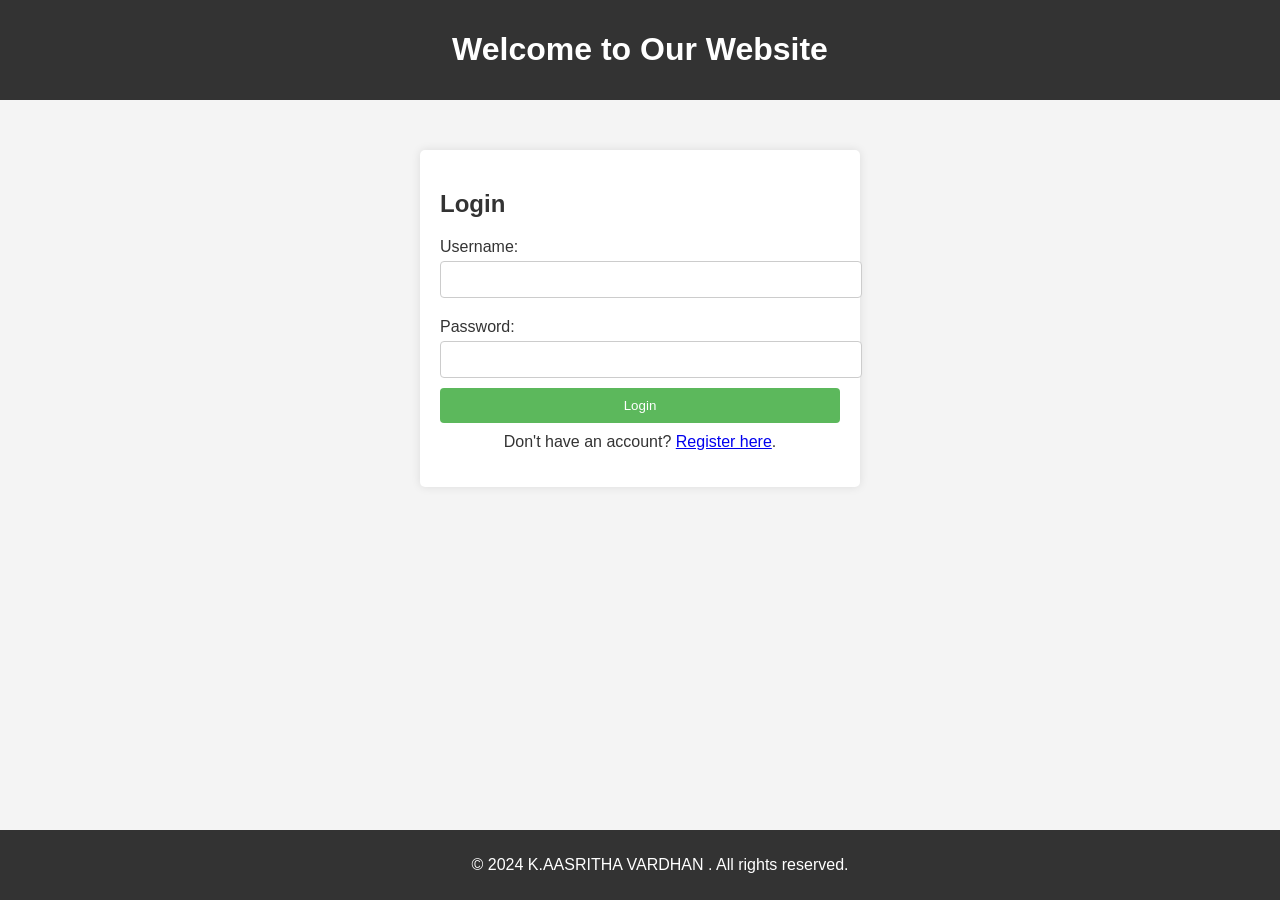
==== loginandregister.html @ 91cb99cf "Add files via upload" ====
<!DOCTYPE html>
<html lang="en">
<head>
    <meta charset="UTF-8">
    <meta name="viewport" content="width=device-width, initial-scale=1.0">
    <title>Login</title>
    <link rel="stylesheet" href="styles.css"> 
    <style>
        body {
            font-family: Arial, sans-serif;
            background-color: #f4f4f4;
            margin: 0;
            padding: 0;
        }

        header {
            background: #333;
            color: #fff;
            padding: 10px 20px;
            text-align: center;
        }

        footer {
            background: #333;
            color: #fff;
            text-align: center;
            padding: 10px 20px;
            position: absolute;
            width: 100%;
            bottom: 0;
        }

        .container {
            max-width: 400px;
            margin: 50px auto;
            padding: 20px;
            background: #fff;
            border-radius: 5px;
            box-shadow: 0 0 10px rgba(0, 0, 0, 0.1);
        }

        h2 {
            color: #333;
        }

        label {
            display: block;
            margin: 10px 0 5px;
        }

        input {
            width: 100%;
            padding: 10px;
            margin-bottom: 10px;
            border: 1px solid #ccc;
            border-radius: 4px;
        }

        button {
            background-color: #5cb85c;
            color: white;
            padding: 10px;
            border: none;
            border-radius: 4px;
            cursor: pointer;
            width: 100%;
        }

        button:hover {
            background-color: #4cae4c;
        }

        .toggle-link {
            text-align: center;
            margin-top: 10px;
        }
    </style>
</head>
<body>

<header>
    <h1>Welcome to Our Website</h1>
</header>

<div class="container">
    <h2>Login</h2>
    <form action="login_action.php" method="post">
        <label for="username">Username:</label>
        <input type="text" id="username" name="username" required>
        
        <label for="password">Password:</label>
        <input type="password" id="password" name="password" required>
        
        <button type="submit">Login</button>
    </form>
    <p class="toggle-link">Don't have an account? <a href="register.html">Register here</a>.</p>
</div>

<footer>
    <p>&copy; 2024 K.AASRITHA VARDHAN . All rights reserved.</p>
</footer>

</body>
</html>
---- styles.css ----
body {
    font-family: Arial, sans-serif;
    margin: 0;
    padding: 0;
    background-color: #f8f8f8;
    color: #333;
}

header {
    background-color: #ff6f00;
    color: rgb(0, 0, 0);
    padding: 10px 0;
}

.header-container {
    display: flex;
    justify-content: space-between;
    align-items: center;
    max-width: 1200px;
    margin: auto;
    padding: 0 20px;
}

.brand-name {
    font-size: 24px;
    font-weight: bold;
}

.header-buttons button {
    margin-left: 10px;
    padding: 8px 12px;
    border: none;
    border-radius: 5px;
    cursor: pointer;
    background-color: #0fa2e7;
    color: #000000;
}

nav {
    background-color: #d8f402;
}

.navigation {
    display: flex;
    justify-content: center;
    list-style: none;
    padding: 10px 0;
}

.navigation li {
    margin: 0 15px;
}

.navigation a {
    text-decoration: none;
    color: #000000;
    font-weight: bold;
}

.hero-banner {
    text-align: left;
    padding: 50px 20px;
    background: url('assets/Coming Soon Website.png') no-repeat center center;
    background-size: cover;
    color: rgb(241, 0, 0);
}

.category-section {
    padding: 20px;
    text-align: center;
}

.categories {
    display: flex;
    justify-content: center;
}

.category {
    margin: 0 20px;
}

.container {
    max-width: 400px;
    margin: 50px auto;
    padding: 20px;
    background: #0796d8;
    border-radius: 5px;
    box-shadow: 0 0 10px rgba(0, 0, 0, 0.1);
}

h2 {
    color: #bf0303;
}

label {
    display: block;
    margin: 10px 0 5px;
}

input {
    width: 100%;
    padding: 10px;
    margin-bottom: 10px;
    border: 1px solid #d23333;
    border-radius: 4px;
}

button {
    background-color: #5cb85c;
    color: white;
    padding: 10px;
    border: none;
    border-radius: 4px;
    cursor: pointer;
    width: 100%;
}

button:hover {
    background-color: #4cae4c;
}

.toggle-link {
    text-align: center;
    margin-top: 10px;
}

.best-sellers {
    padding: 20px;
}

.product-grid {
    display: grid;
    grid-template-columns: repeat(auto-fill, minmax(200px, 1fr));
    gap: 20px;
}

.product {
    background-color: white;
    border: 1px solid #ddd;
    border-radius: 5px;
    text-align: center;
    padding: 10px;
}

.product img {
    max-width: 100%;
    height: auto;
    border-radius: 5px;
}

.add-to-cart {
    margin-top: 10px;
    padding: 8px 12px;
    border: none;
    border-radius: 5px;
    background-color: #282c34;
    color: white;
    cursor: pointer;
}

.newsletter {
    text-align: center;
    padding: 20px;
    background-color: #f0f0f0;
}

.newsletter form {
    display: flex;
    justify-content: center;
    margin-top: 10px;
}

.newsletter input {
    padding: 10px;
    border: 1px solid #ccc;
    border-radius: 5px;
}

.newsletter button {
    padding: 10px 15px;
    margin-left: 5px;
    border: none;
    border-radius: 5px;
    background-color: #61dafb;
    cursor: pointer;
}

.features {
    display: flex;
    justify-content: space-around;
    padding: 20px;
    background-color: white;
}

.feature {
    text-align: center;
}

.featureIcon {
    width: 50px;
    height: 50px;
}

.featureTitle {
    font-weight: bold;
    display: block;
}

.featureDesc {
    color: #777;
}

.paymentContainer {
    display: flex;
    justify-content: space-between;
    padding: 20px;
    background-color: #fff;
}

.paymentBox {
    flex: 1;
    margin: 0 10px;
}

.payTitle {
    font-size: 18px;
    margin-bottom: 10px;
}

.payInput {
    width: 100%;
    padding: 8px;
    margin-bottom: 10px;
    border: 1px solid #ccc;
    border-radius: 5px;
}

.cardIcons {
    display: flex;
    justify-content: space-between;
}

.cardIcon {
    width: 40px;
    height: auto;
}

.footer-content {
    padding: 20px;
    background-color: #282c34;
    color: white;
    text-align: center;
}

.footer-links {
    margin-bottom: 10px;
}

.footer-links a {
    color: white;
    text-decoration: none;
    margin: 0 10px;
}

.footerRightMenu {
    display: inline-block;
    margin: 10px 0;
}

.fMenuTitle {
    font-size: 18px;
    margin-bottom: 10px;
}

.fIcons {
    display: flex;
    justify-content: center;
}

.fIcon {
    margin: 0 5px;
}

.copyright {
    display: block;
    margin-top: 10px;
    font-size: 14px;
}

@media (max-width: 768px) {
    .features, .paymentContainer {
        flex-direction: column;
        align-items: center;
    }

    .paymentBox {
        margin: 10px 0;
    }
}
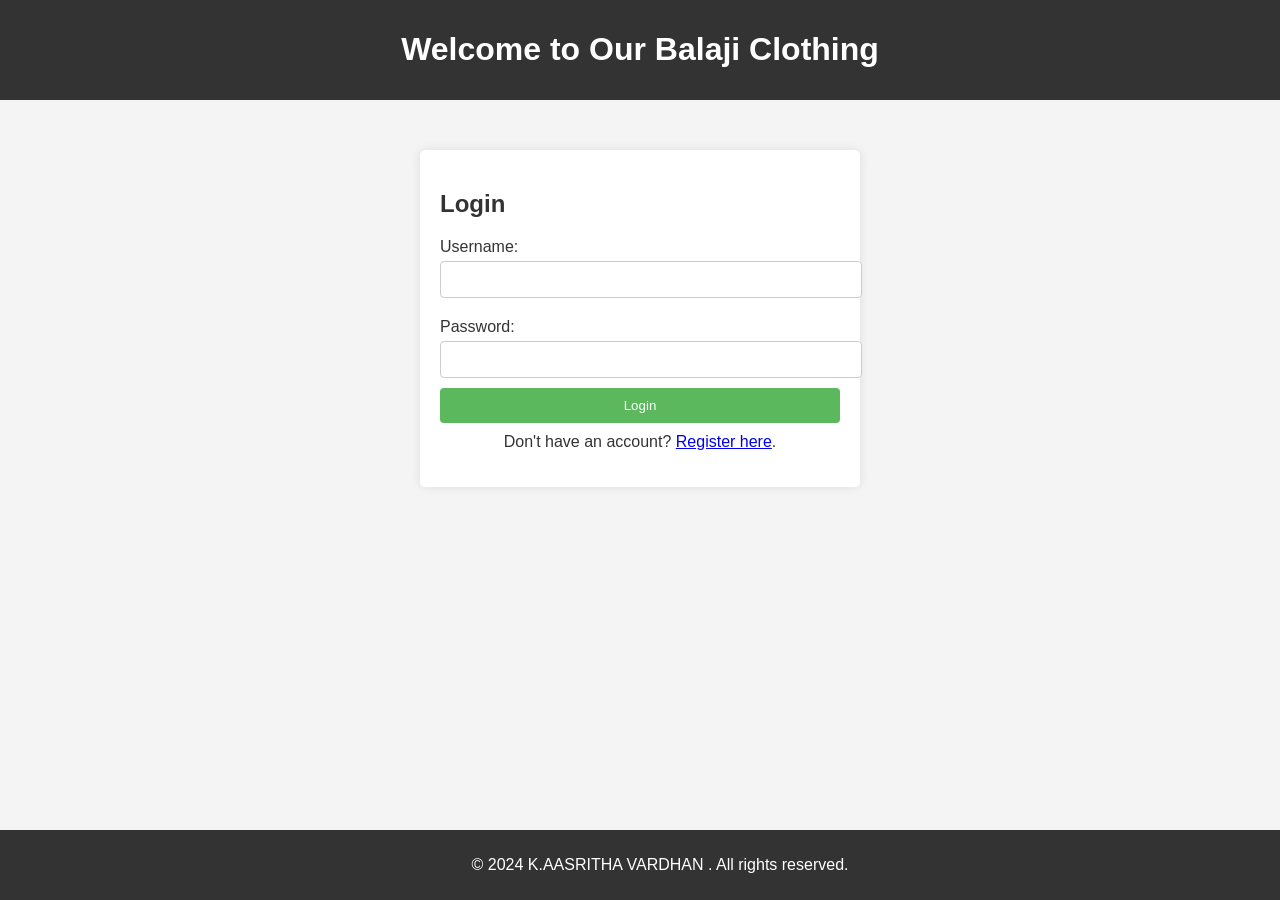
==== commit a02b028c: "loginandregister.html" ====
--- a/loginandregister.html
+++ b/loginandregister.html
@@ -79,7 +79,7 @@
 <body>
 
 <header>
-    <h1>Welcome to Our Website</h1>
+    <h1>Welcome to Our Balaji Clothing </h1>
 </header>
 
 <div class="container">
